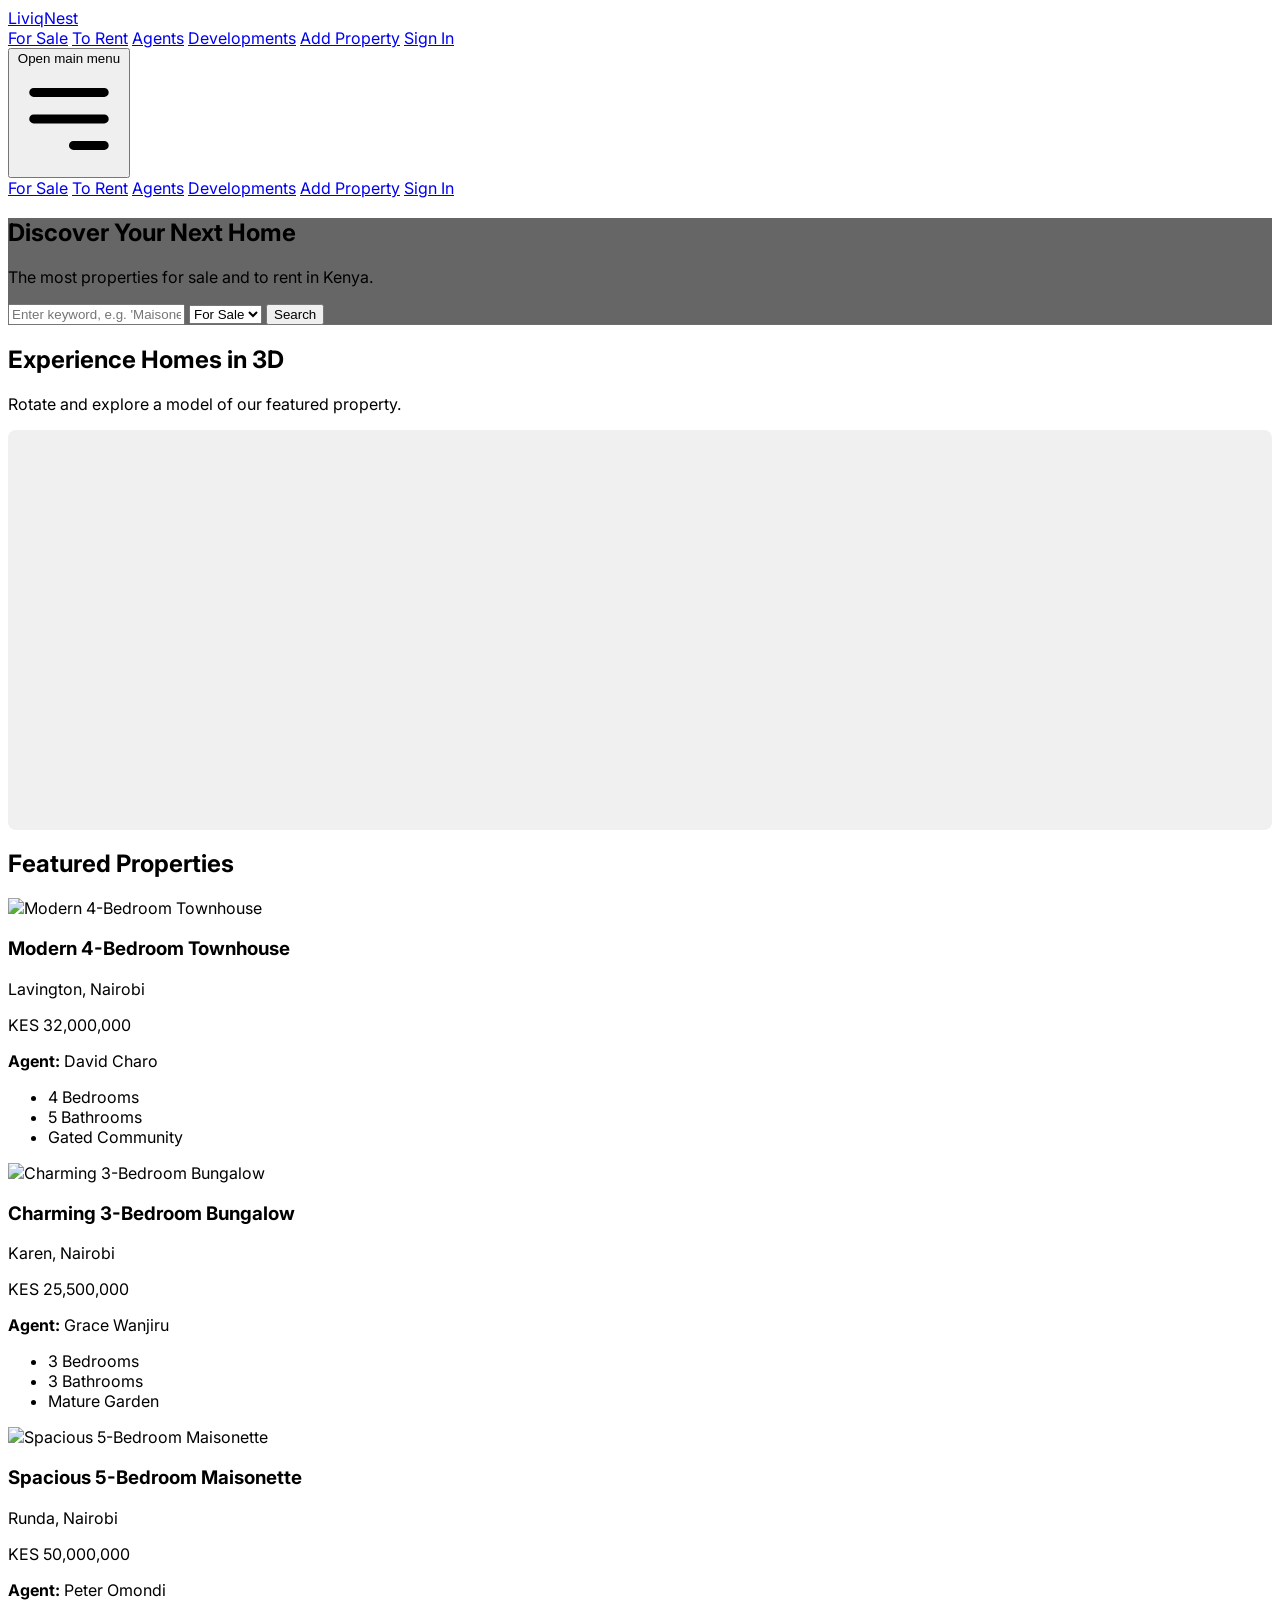
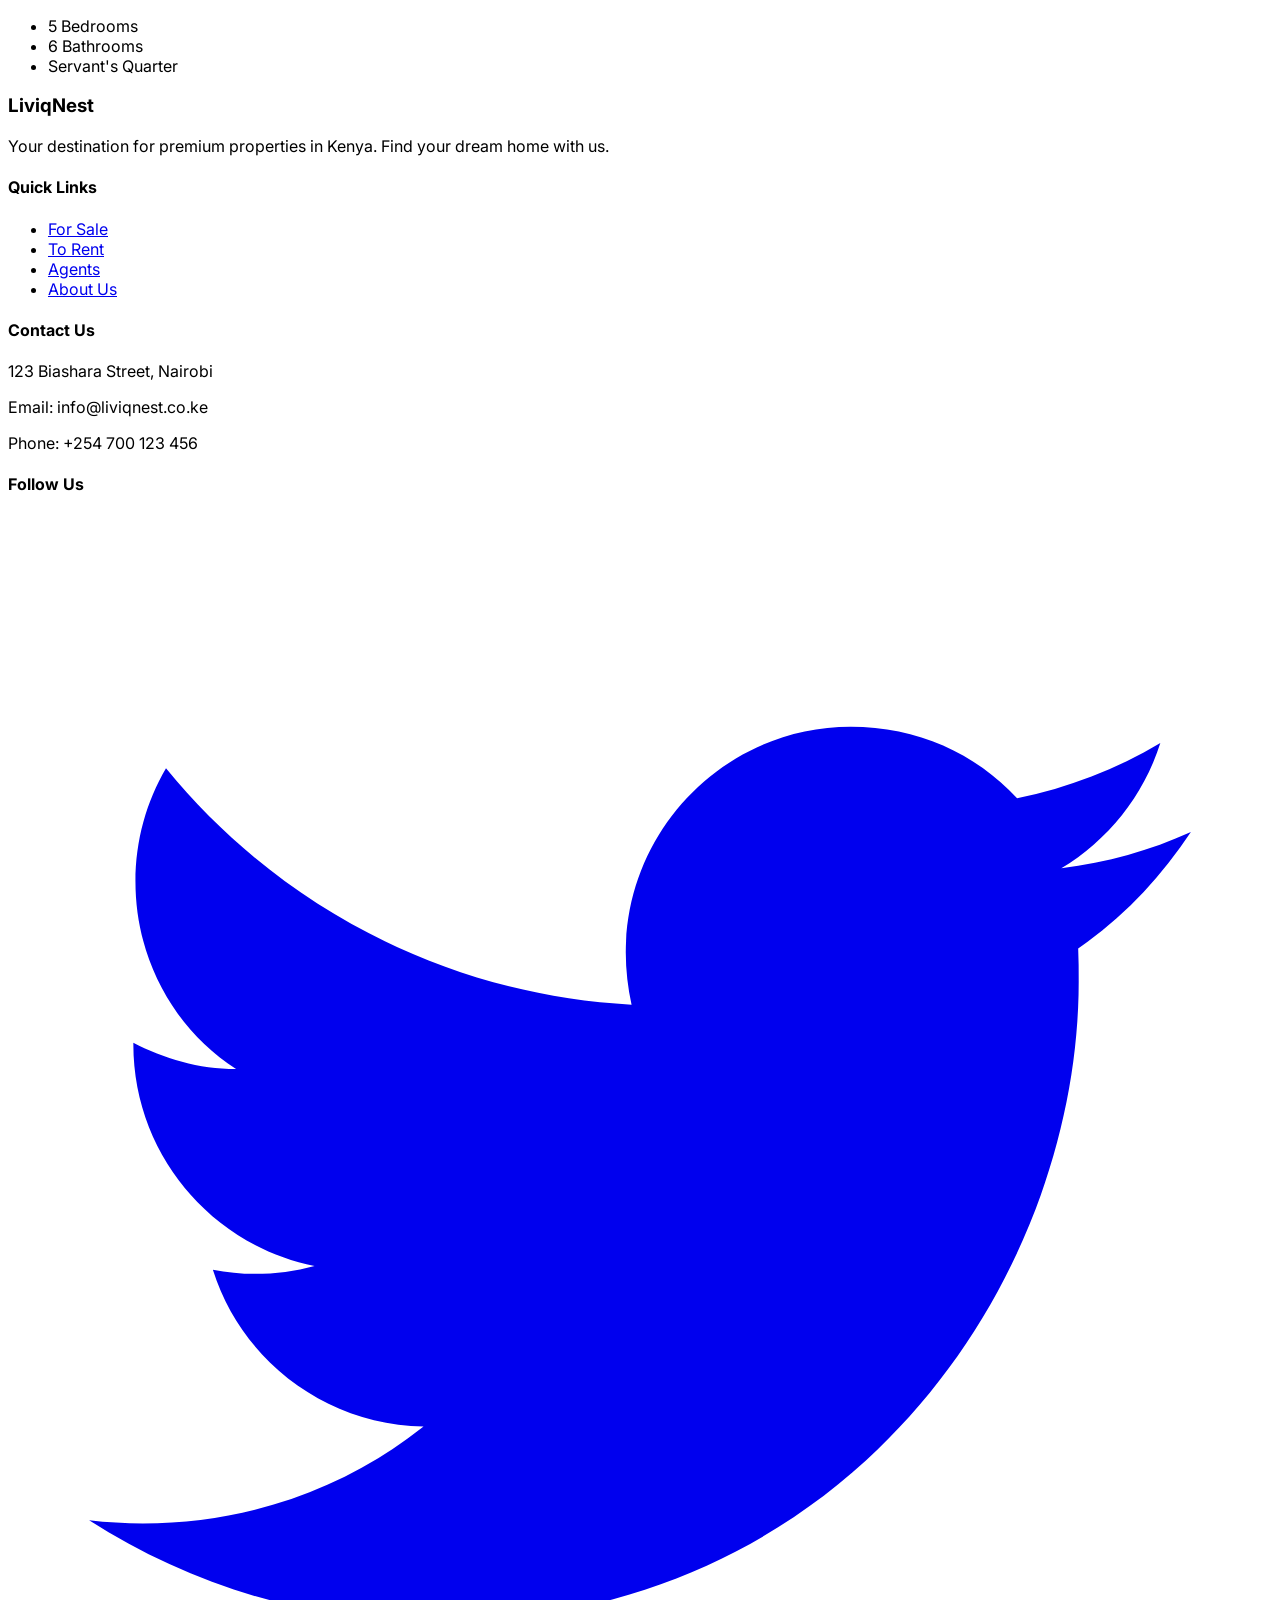
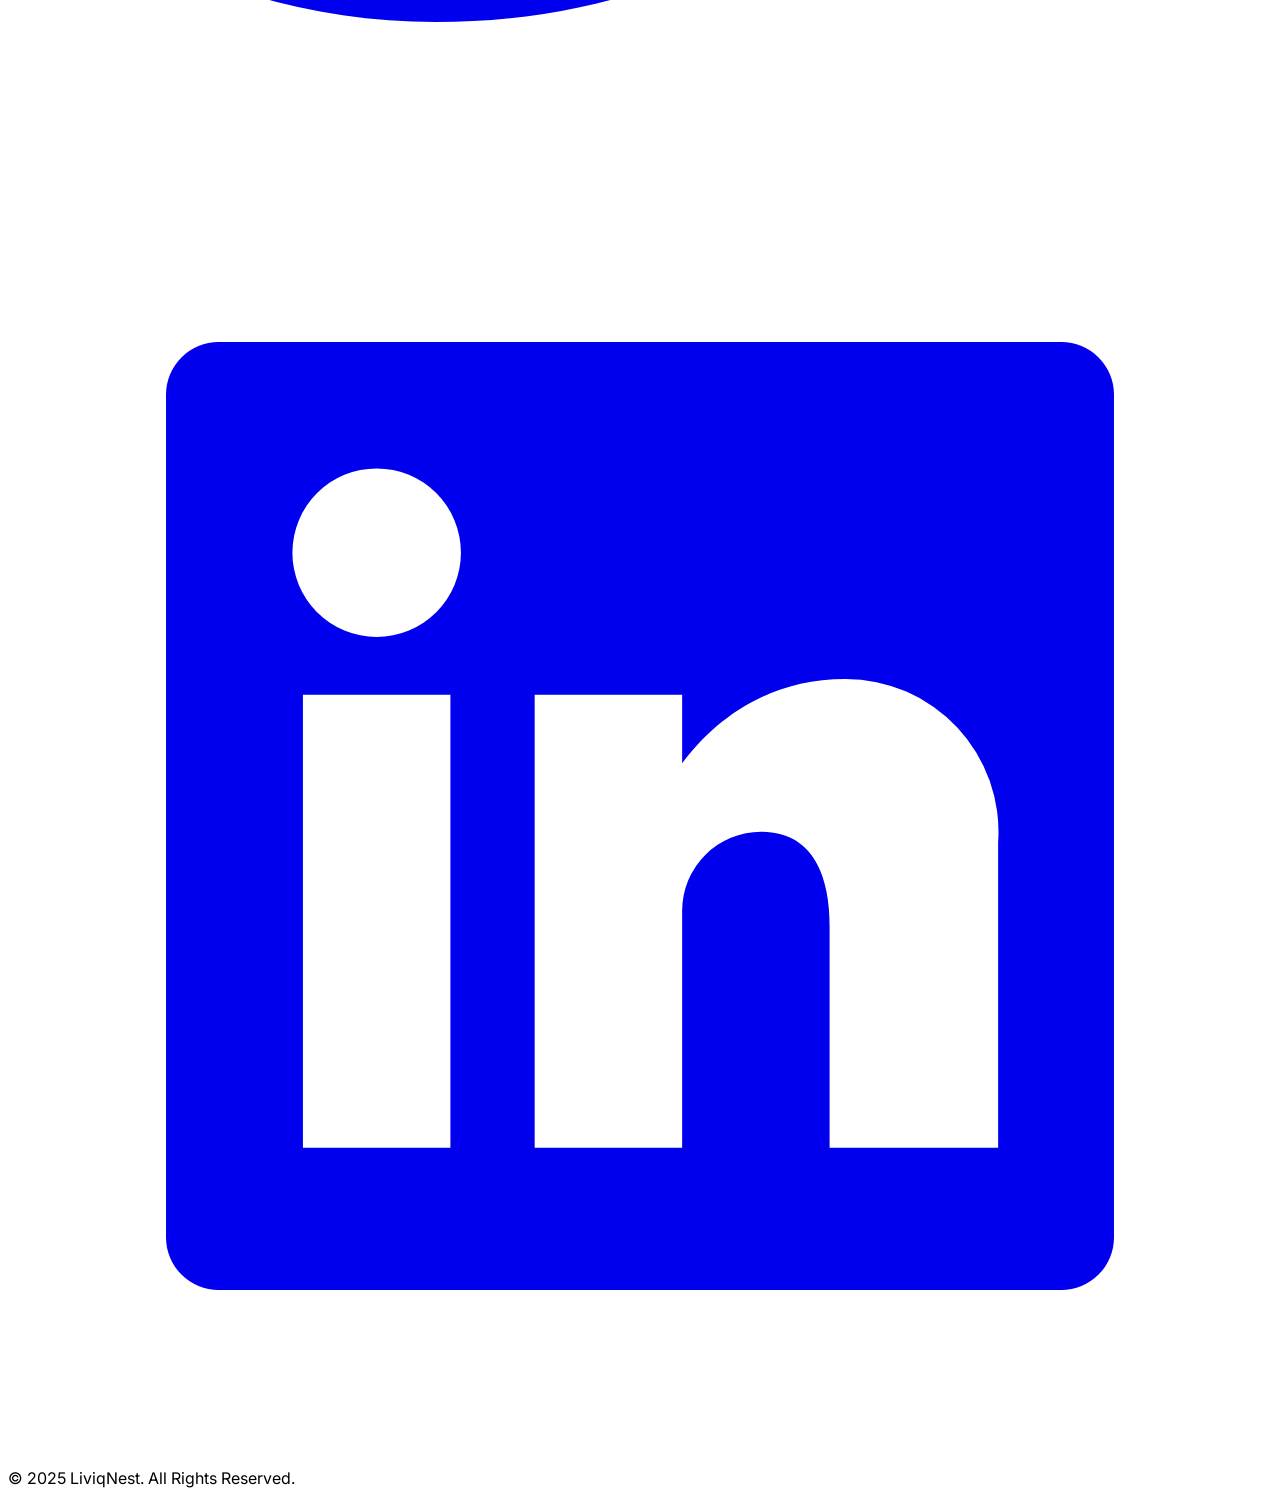
==== index.html @ fa63840b "Create index.html" ====
<!DOCTYPE html>
<html lang="en">
<head>
    <meta charset="UTF-8">
    <meta name="viewport" content="width=device-width, initial-scale=1.0">
    <title>LiviqNest - Find Your Dream Home</title>
    <script src="https://cdn.tailwindcss.com"></script>
    <link href="https://fonts.googleapis.com/css2?family=Inter:wght@400;500;600;700&display=swap" rel="stylesheet">
    <script src="https://cdnjs.cloudflare.com/ajax/libs/three.js/r128/three.min.js"></script>
    <style>
        body {
            font-family: 'Inter', sans-serif;
        }
        .hero {
            background-image: linear-gradient(rgba(0,0,0,0.6), rgba(0,0,0,0.6)), url('https://images.pexels.com/photos/106399/pexels-photo-106399.jpeg?auto=compress&cs=tinysrgb&w=1260&h=750&dpr=1');
            background-size: cover;
            background-position: center;
        }
        #house-viewer {
            width: 100%;
            height: 400px;
            background-color: #f0f0f0;
            border-radius: 0.5rem;
            cursor: grab;
        }
    </style>
</head>
<body class="bg-gray-50 text-gray-800">

    <!-- Header -->
    <header class="bg-white shadow-md sticky top-0 z-50">
        <nav class="container mx-auto px-4 sm:px-6 lg:px-8">
            <div class="flex items-center justify-between h-16">
                <div class="flex-shrink-0">
                    <a href="#" class="text-2xl font-bold text-teal-600">LiviqNest</a>
                </div>
                <div class="hidden md:block">
                    <div class="ml-10 flex items-baseline space-x-4">
                        <a href="#" class="text-gray-600 hover:bg-teal-600 hover:text-white px-3 py-2 rounded-md text-sm font-medium">For Sale</a>
                        <a href="#" class="text-gray-600 hover:bg-teal-600 hover:text-white px-3 py-2 rounded-md text-sm font-medium">To Rent</a>
                        <a href="#" class="text-gray-600 hover:bg-teal-600 hover:text-white px-3 py-2 rounded-md text-sm font-medium">Agents</a>
                        <a href="#" class="text-gray-600 hover:bg-teal-600 hover:text-white px-3 py-2 rounded-md text-sm font-medium">Developments</a>
                        <a href="#" class="bg-teal-500 text-white px-3 py-2 rounded-md text-sm font-medium hover:bg-teal-600">Add Property</a>
                         <a href="#" class="text-gray-600 hover:bg-teal-600 hover:text-white px-3 py-2 rounded-md text-sm font-medium">Sign In</a>
                    </div>
                </div>
                <div class="md:hidden">
                    <button type="button" class="bg-gray-200 inline-flex items-center justify-center p-2 rounded-md text-gray-500 hover:text-white hover:bg-teal-600 focus:outline-none focus:ring-2 focus:ring-offset-2 focus:ring-offset-gray-800 focus:ring-white" id="mobile-menu-button">
                        <span class="sr-only">Open main menu</span>
                        <svg class="h-6 w-6" xmlns="http://www.w3.org/2000/svg" fill="none" viewBox="0 0 24 24" stroke="currentColor" aria-hidden="true">
                            <path stroke-linecap="round" stroke-linejoin="round" stroke-width="2" d="M4 6h16M4 12h16m-7 6h7" />
                        </svg>
                    </button>
                </div>
            </div>
        </nav>
        <div class="md:hidden hidden" id="mobile-menu">
            <div class="px-2 pt-2 pb-3 space-y-1 sm:px-3">
                <a href="#" class="text-gray-600 hover:bg-teal-600 hover:text-white block px-3 py-2 rounded-md text-base font-medium">For Sale</a>
                <a href="#" class="text-gray-600 hover:bg-teal-600 hover:text-white block px-3 py-2 rounded-md text-base font-medium">To Rent</a>
                <a href="#" class="text-gray-600 hover:bg-teal-600 hover:text-white block px-3 py-2 rounded-md text-base font-medium">Agents</a>
                <a href="#" class="text-gray-600 hover:bg-teal-600 hover:text-white block px-3 py-2 rounded-md text-base font-medium">Developments</a>
                <a href="#" class="bg-teal-500 text-white block px-3 py-2 rounded-md text-base font-medium hover:bg-teal-600">Add Property</a>
                <a href="#" class="text-gray-600 hover:bg-teal-600 hover:text-white block px-3 py-2 rounded-md text-base font-medium">Sign In</a>
            </div>
        </div>
    </header>

    <!-- Hero Section -->
    <section class="hero text-white">
        <div class="container mx-auto px-4 sm:px-6 lg:px-8 py-24 text-center">
            <h1 class="text-4xl md:text-5xl font-extrabold mb-4">Discover Your Next Home</h1>
            <p class="text-lg md:text-xl mb-8">The most properties for sale and to rent in Kenya.</p>
            <div class="max-w-2xl mx-auto bg-white p-4 rounded-lg shadow-2xl">
                <form class="flex flex-col md:flex-row gap-2">
                    <input type="text" placeholder="Enter keyword, e.g. 'Maisonette'" class="flex-grow p-3 border border-gray-300 rounded-md focus:outline-none focus:ring-2 focus:ring-teal-500 text-gray-800">
                    <select class="p-3 border border-gray-300 rounded-md focus:outline-none focus:ring-2 focus:ring-teal-500 text-gray-600">
                        <option>For Sale</option>
                        <option>To Rent</option>
                    </select>
                    <button type="submit" class="bg-teal-500 hover:bg-teal-600 text-white font-bold py-3 px-6 rounded-md transition duration-300">Search</button>
                </form>
            </div>
        </div>
    </section>

    <!-- 3D House Viewer Section -->
    <section class="py-16 bg-white">
        <div class="container mx-auto px-4 sm:px-6 lg:px-8">
            <div class="text-center mb-12">
                <h2 class="text-3xl font-bold text-gray-900">Experience Homes in 3D</h2>
                <p class="text-lg text-gray-600 mt-2">Rotate and explore a model of our featured property.</p>
            </div>
            <div id="house-viewer"></div>
        </div>
    </section>

    <!-- Featured Properties Section -->
    <section class="py-16">
        <div class="container mx-auto px-4 sm:px-6 lg:px-8">
            <h2 class="text-3xl font-bold text-center mb-12">Featured Properties</h2>
            <div class="grid grid-cols-1 md:grid-cols-2 lg:grid-cols-3 gap-8">
                
                <!-- Property Card 1: Uploaded by Admin/Agent -->
                <div class="bg-white rounded-lg shadow-lg overflow-hidden transform hover:-translate-y-2 transition-transform duration-300">
                    <img src="https://images.pexels.com/photos/2087391/pexels-photo-2087391.jpeg?auto=compress&cs=tinysrgb&w=1260&h=750&dpr=1" alt="Modern 4-Bedroom Townhouse" class="w-full h-56 object-cover">
                    <div class="p-6">
                        <h3 class="text-xl font-bold mb-2">Modern 4-Bedroom Townhouse</h3>
                        <p class="text-gray-600 mb-4">Lavington, Nairobi</p>
                        <p class="text-2xl font-bold text-teal-600 mb-4">KES 32,000,000</p>
                        <div class="border-t border-gray-200 pt-4 text-sm text-gray-500">
                            <p><strong>Agent:</strong> David Charo</p>
                            <ul class="list-disc list-inside mt-2">
                                <li>4 Bedrooms</li>
                                <li>5 Bathrooms</li>
                                <li>Gated Community</li>
                            </ul>
                        </div>
                    </div>
                </div>

                <!-- Property Card 2: Uploaded by Admin/Agent -->
                <div class="bg-white rounded-lg shadow-lg overflow-hidden transform hover:-translate-y-2 transition-transform duration-300">
                    <img src="https://images.pexels.com/photos/164558/pexels-photo-164558.jpeg?auto=compress&cs=tinysrgb&w=1260&h=750&dpr=1" alt="Charming 3-Bedroom Bungalow" class="w-full h-56 object-cover">
                    <div class="p-6">
                        <h3 class="text-xl font-bold mb-2">Charming 3-Bedroom Bungalow</h3>
                        <p class="text-gray-600 mb-4">Karen, Nairobi</p>
                        <p class="text-2xl font-bold text-teal-600 mb-4">KES 25,500,000</p>
                         <div class="border-t border-gray-200 pt-4 text-sm text-gray-500">
                            <p><strong>Agent:</strong> Grace Wanjiru</p>
                             <ul class="list-disc list-inside mt-2">
                                <li>3 Bedrooms</li>
                                <li>3 Bathrooms</li>
                                <li>Mature Garden</li>
                            </ul>
                        </div>
                    </div>
                </div>
                
                <!-- Property Card 3: Uploaded by Admin/Agent -->
                <div class="bg-white rounded-lg shadow-lg overflow-hidden transform hover:-translate-y-2 transition-transform duration-300">
                    <img src="https://images.pexels.com/photos/259588/pexels-photo-259588.jpeg?auto=compress&cs=tinysrgb&w=1260&h=750&dpr=1" alt="Spacious 5-Bedroom Maisonette" class="w-full h-56 object-cover">
                    <div class="p-6">
                        <h3 class="text-xl font-bold mb-2">Spacious 5-Bedroom Maisonette</h3>
                        <p class="text-gray-600 mb-4">Runda, Nairobi</p>
                        <p class="text-2xl font-bold text-teal-600 mb-4">KES 50,000,000</p>
                         <div class="border-t border-gray-200 pt-4 text-sm text-gray-500">
                            <p><strong>Agent:</strong> Peter Omondi</p>
                             <ul class="list-disc list-inside mt-2">
                                <li>5 Bedrooms</li>
                                <li>6 Bathrooms</li>
                                <li>Servant's Quarter</li>
                            </ul>
                        </div>
                    </div>
                </div>

            </div>
        </div>
    </section>

    <!-- Footer -->
    <footer class="bg-gray-800 text-white mt-16">
        <div class="container mx-auto px-4 sm:px-6 lg:px-8 py-12">
            <div class="grid grid-cols-1 md:grid-cols-4 gap-8">
                <div>
                    <h3 class="text-xl font-bold mb-4">LiviqNest</h3>
                    <p class="text-gray-400">Your destination for premium properties in Kenya. Find your dream home with us.</p>
                </div>
                <div>
                    <h4 class="font-semibold text-lg mb-4">Quick Links</h4>
                    <ul>
                        <li class="mb-2"><a href="#" class="hover:text-teal-400">For Sale</a></li>
                        <li class="mb-2"><a href="#" class="hover:text-teal-400">To Rent</a></li>
                        <li class="mb-2"><a href="#" class="hover:text-teal-400">Agents</a></li>
                        <li class="mb-2"><a href="#" class="hover:text-teal-400">About Us</a></li>
                    </ul>
                </div>
                <div>
                    <h4 class="font-semibold text-lg mb-4">Contact Us</h4>
                    <p class="text-gray-400">123 Biashara Street, Nairobi</p>
                    <p class="text-gray-400">Email: info@liviqnest.co.ke</p>
                    <p class="text-gray-400">Phone: +254 700 123 456</p>
                </div>
                 <div>
                    <h4 class="font-semibold text-lg mb-4">Follow Us</h4>
                    <div class="flex space-x-4">
                        <a href="#" class="text-gray-400 hover:text-white"><svg class="h-6 w-6" fill="currentColor" viewBox="0 0 24 24"><path d="M22.46,6C21.69,6.35 20.86,6.58 20,6.69C20.88,6.16 21.56,5.32 21.88,4.31C21.05,4.81 20.13,5.16 19.16,5.36C18.37,4.5 17.26,4 16,4C13.65,4 11.73,5.92 11.73,8.29C11.73,8.63 11.77,8.96 11.84,9.28C8.28,9.09 5.11,7.38 3,4.79C2.63,5.42 2.42,6.16 2.42,6.94C2.42,8.43 3.17,9.75 4.33,10.5C3.62,10.5 2.96,10.3 2.38,10C2.38,10 2.38,10 2.38,10.03C2.38,12.11 3.86,13.85 5.82,14.24C5.46,14.34 5.08,14.39 4.69,14.39C4.42,14.39 4.15,14.36 3.89,14.31C4.43,16.03 6.02,17.25 7.89,17.29C6.43,18.45 4.58,19.13 2.56,19.13C2.22,19.13 1.88,19.11 1.54,19.07C3.44,20.29 5.7,21 8.12,21C16,21 20.33,14.46 20.33,8.84C20.33,8.63 20.33,8.42 20.32,8.21C21.17,7.63 21.88,6.87 22.46,6Z"></path></svg></a>
                        <a href="#" class="text-gray-400 hover:text-white"><svg class="h-6 w-6" fill="currentColor" viewBox="0 0 24 24"><path d="M20,3H4A1,1,0,0,0,3,4V20A1,1,0,0,0,4,21H20A1,1,0,0,0,21,20V4A1,1,0,0,0,20,3ZM8.4,18.3H5.6V9.7H8.4ZM7,8.6A1.6,1.6,0,1,1,8.6,7,1.6,1.6,0,0,1,7,8.6ZM18.4,18.3H15.6V14.1C15.6,13,15.2,12.3,14.3,12.3A1.5,1.5,0,0,0,12.8,13.8C12.8,14,12.8,14.3,12.8,14.6V18.3H10V9.7H12.8V11C13.4,10.2,14.4,9.4,15.9,9.4A2.9,2.9,0,0,1,18.8,12.5V18.3Z"></path></svg></a>
                    </div>
                </div>
            </div>
            <div class="border-t border-gray-700 mt-8 pt-6 text-center text-gray-500">
                <p>&copy; 2025 LiviqNest. All Rights Reserved.</p>
            </div>
        </div>
    </footer>


    <script>
        // --- Mobile Menu Toggle ---
        const mobileMenuButton = document.getElementById('mobile-menu-button');
        const mobileMenu = document.getElementById('mobile-menu');

        mobileMenuButton.addEventListener('click', () => {
            mobileMenu.classList.toggle('hidden');
        });

        // --- 3D House Viewer (Three.js) ---
        window.onload = function() {
            const container = document.getElementById('house-viewer');
            if (!container) return;

            // Scene setup
            const scene = new THREE.Scene();
            scene.background = new THREE.Color(0xf0f0f0);
            
            // Camera setup
            const camera = new THREE.PerspectiveCamera(75, container.clientWidth / container.clientHeight, 0.1, 1000);
            camera.position.z = 5;

            // Renderer setup
            const renderer = new THREE.WebGLRenderer({ antialias: true });
            renderer.setSize(container.clientWidth, container.clientHeight);
            container.appendChild(renderer.domElement);
            
            // Lighting
            const ambientLight = new THREE.AmbientLight(0xffffff, 0.6);
            scene.add(ambientLight);
            const directionalLight = new THREE.DirectionalLight(0xffffff, 0.8);
            directionalLight.position.set(5, 10, 7.5);
            scene.add(directionalLight);

            // House Model (simple representation)
            const house = new THREE.Group();

            // Main building
            const mainGeom = new THREE.BoxGeometry(2.5, 2, 3);
            const mainMat = new THREE.MeshStandardMaterial({ color: 0xffffff });
            const mainBuilding = new THREE.Mesh(mainGeom, mainMat);
            house.add(mainBuilding);

            // Roof
            const roofGeom = new THREE.ConeGeometry(2.2, 1, 4);
            const roofMat = new THREE.MeshStandardMaterial({ color: 0x8B4513 });
            const roof = new THREE.Mesh(roofGeom, roofMat);
            roof.position.y = 1.5;
            roof.rotation.y = Math.PI / 4;
            house.add(roof);

            // Door
            const doorGeom = new THREE.BoxGeometry(0.5, 1, 0.1);
            const doorMat = new THREE.MeshStandardMaterial({ color: 0x654321 });
            const door = new THREE.Mesh(doorGeom, doorMat);
            door.position.set(0, -0.5, 1.5);
            house.add(door);

            scene.add(house);

            // --- Interactivity ---
            let isDragging = false;
            let previousMousePosition = { x: 0, y: 0 };

            container.addEventListener('mousedown', (e) => {
                isDragging = true;
                container.style.cursor = 'grabbing';
            });
            window.addEventListener('mouseup', () => {
                isDragging = false;
                container.style.cursor = 'grab';
            });
            container.addEventListener('mousemove', (e) => {
                if (!isDragging) return;
                const deltaMove = {
                    x: e.offsetX - previousMousePosition.x,
                    y: e.offsetY - previousMousePosition.y
                };
                
                house.rotation.y += deltaMove.x * 0.01;
                house.rotation.x += deltaMove.y * 0.01;
                
                previousMousePosition = { x: e.offsetX, y: e.offsetY };
            });

            // Handle touch events for mobile
            container.addEventListener('touchstart', (e) => {
                isDragging = true;
                previousMousePosition = { x: e.touches[0].clientX, y: e.touches[0].clientY };
            }, { passive: true });
            container.addEventListener('touchend', () => {
                isDragging = false;
            });
            container.addEventListener('touchmove', (e) => {
                if (!isDragging) return;
                 const deltaMove = {
                    x: e.touches[0].clientX - previousMousePosition.x,
                    y: e.touches[0].clientY - previousMousePosition.y
                };
                house.rotation.y += deltaMove.x * 0.01;
                house.rotation.x += deltaMove.y * 0.01;
                previousMousePosition = { x: e.touches[0].clientX, y: e.touches[0].clientY };
            }, { passive: true });


            // Animation loop
            function animate() {
                requestAnimationFrame(animate);
                renderer.render(scene, camera);
            }
            animate();
            
            // Handle window resize
            window.addEventListener('resize', () => {
                camera.aspect = container.clientWidth / container.clientHeight;
                camera.updateProjectionMatrix();
                renderer.setSize(container.clientWidth, container.clientHeight);
            });
        }
    </script>

</body>
</html>
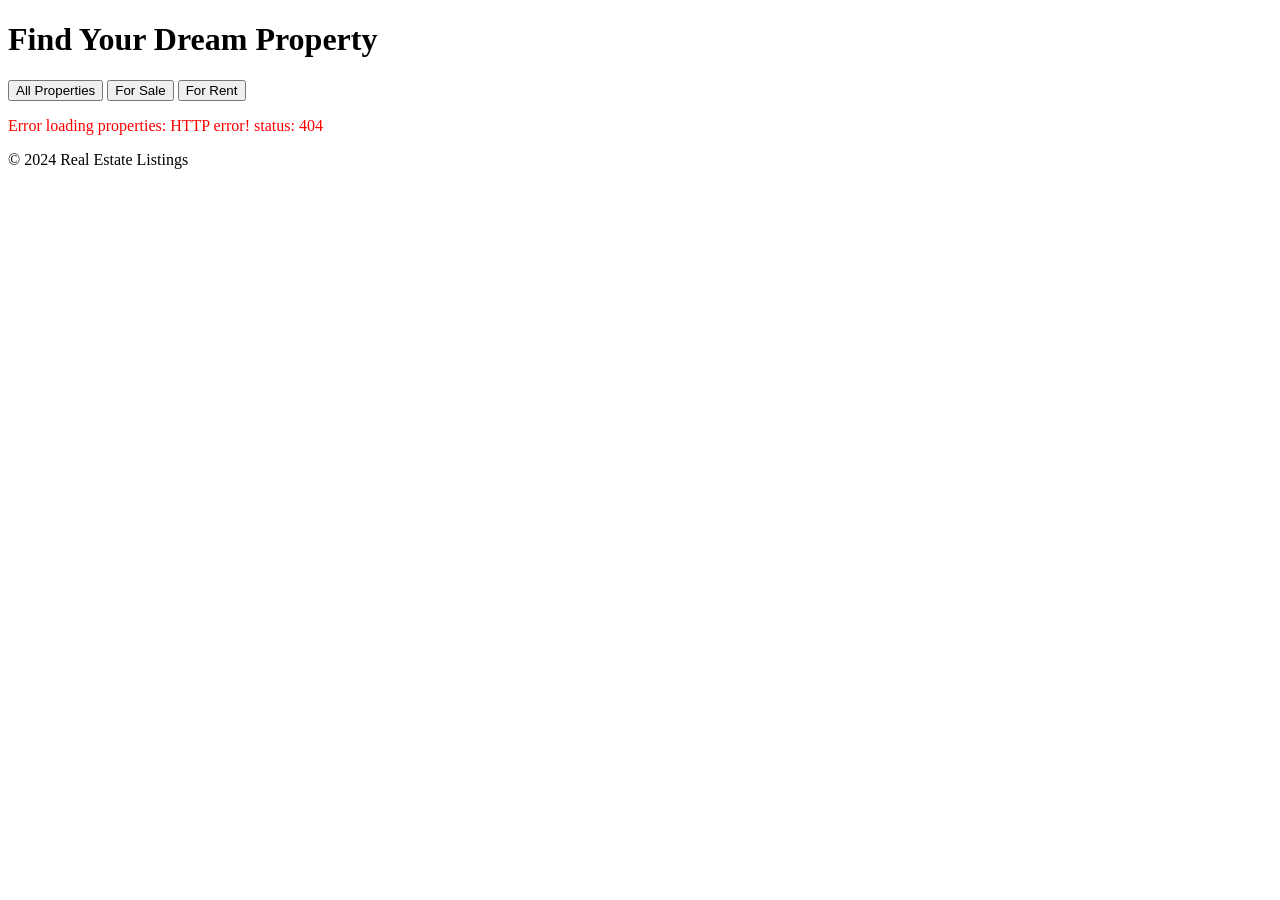
==== commit 65012258: "feat: Implement property management API and Admin UI with SQLite - Added Flask API endpoints for CRU" ====
--- a/index.html
+++ b/index.html
@@ -3,320 +3,94 @@
 <head>
     <meta charset="UTF-8">
     <meta name="viewport" content="width=device-width, initial-scale=1.0">
-    <title>LiviqNest - Find Your Dream Home</title>
-    <script src="https://cdn.tailwindcss.com"></script>
-    <link href="https://fonts.googleapis.com/css2?family=Inter:wght@400;500;600;700&display=swap" rel="stylesheet">
-    <script src="https://cdnjs.cloudflare.com/ajax/libs/three.js/r128/three.min.js"></script>
-    <style>
-        body {
-            font-family: 'Inter', sans-serif;
-        }
-        .hero {
-            background-image: linear-gradient(rgba(0,0,0,0.6), rgba(0,0,0,0.6)), url('https://images.pexels.com/photos/106399/pexels-photo-106399.jpeg?auto=compress&cs=tinysrgb&w=1260&h=750&dpr=1');
-            background-size: cover;
-            background-position: center;
-        }
-        #house-viewer {
-            width: 100%;
-            height: 400px;
-            background-color: #f0f0f0;
-            border-radius: 0.5rem;
-            cursor: grab;
-        }
-    </style>
+    <title>Real Estate Properties</title>
+    <link rel="stylesheet" href="{{ url_for('static', filename='style.css') }}">
+    <!-- Inline styles removed, will be loaded from style.css -->
 </head>
-<body class="bg-gray-50 text-gray-800">
-
-    <!-- Header -->
-    <header class="bg-white shadow-md sticky top-0 z-50">
-        <nav class="container mx-auto px-4 sm:px-6 lg:px-8">
-            <div class="flex items-center justify-between h-16">
-                <div class="flex-shrink-0">
-                    <a href="#" class="text-2xl font-bold text-teal-600">LiviqNest</a>
-                </div>
-                <div class="hidden md:block">
-                    <div class="ml-10 flex items-baseline space-x-4">
-                        <a href="#" class="text-gray-600 hover:bg-teal-600 hover:text-white px-3 py-2 rounded-md text-sm font-medium">For Sale</a>
-                        <a href="#" class="text-gray-600 hover:bg-teal-600 hover:text-white px-3 py-2 rounded-md text-sm font-medium">To Rent</a>
-                        <a href="#" class="text-gray-600 hover:bg-teal-600 hover:text-white px-3 py-2 rounded-md text-sm font-medium">Agents</a>
-                        <a href="#" class="text-gray-600 hover:bg-teal-600 hover:text-white px-3 py-2 rounded-md text-sm font-medium">Developments</a>
-                        <a href="#" class="bg-teal-500 text-white px-3 py-2 rounded-md text-sm font-medium hover:bg-teal-600">Add Property</a>
-                         <a href="#" class="text-gray-600 hover:bg-teal-600 hover:text-white px-3 py-2 rounded-md text-sm font-medium">Sign In</a>
-                    </div>
-                </div>
-                <div class="md:hidden">
-                    <button type="button" class="bg-gray-200 inline-flex items-center justify-center p-2 rounded-md text-gray-500 hover:text-white hover:bg-teal-600 focus:outline-none focus:ring-2 focus:ring-offset-2 focus:ring-offset-gray-800 focus:ring-white" id="mobile-menu-button">
-                        <span class="sr-only">Open main menu</span>
-                        <svg class="h-6 w-6" xmlns="http://www.w3.org/2000/svg" fill="none" viewBox="0 0 24 24" stroke="currentColor" aria-hidden="true">
-                            <path stroke-linecap="round" stroke-linejoin="round" stroke-width="2" d="M4 6h16M4 12h16m-7 6h7" />
-                        </svg>
-                    </button>
-                </div>
-            </div>
-        </nav>
-        <div class="md:hidden hidden" id="mobile-menu">
-            <div class="px-2 pt-2 pb-3 space-y-1 sm:px-3">
-                <a href="#" class="text-gray-600 hover:bg-teal-600 hover:text-white block px-3 py-2 rounded-md text-base font-medium">For Sale</a>
-                <a href="#" class="text-gray-600 hover:bg-teal-600 hover:text-white block px-3 py-2 rounded-md text-base font-medium">To Rent</a>
-                <a href="#" class="text-gray-600 hover:bg-teal-600 hover:text-white block px-3 py-2 rounded-md text-base font-medium">Agents</a>
-                <a href="#" class="text-gray-600 hover:bg-teal-600 hover:text-white block px-3 py-2 rounded-md text-base font-medium">Developments</a>
-                <a href="#" class="bg-teal-500 text-white block px-3 py-2 rounded-md text-base font-medium hover:bg-teal-600">Add Property</a>
-                <a href="#" class="text-gray-600 hover:bg-teal-600 hover:text-white block px-3 py-2 rounded-md text-base font-medium">Sign In</a>
-            </div>
-        </div>
+<body>
+    <header>
+        <h1>Find Your Dream Property</h1>
     </header>
 
-    <!-- Hero Section -->
-    <section class="hero text-white">
-        <div class="container mx-auto px-4 sm:px-6 lg:px-8 py-24 text-center">
-            <h1 class="text-4xl md:text-5xl font-extrabold mb-4">Discover Your Next Home</h1>
-            <p class="text-lg md:text-xl mb-8">The most properties for sale and to rent in Kenya.</p>
-            <div class="max-w-2xl mx-auto bg-white p-4 rounded-lg shadow-2xl">
-                <form class="flex flex-col md:flex-row gap-2">
-                    <input type="text" placeholder="Enter keyword, e.g. 'Maisonette'" class="flex-grow p-3 border border-gray-300 rounded-md focus:outline-none focus:ring-2 focus:ring-teal-500 text-gray-800">
-                    <select class="p-3 border border-gray-300 rounded-md focus:outline-none focus:ring-2 focus:ring-teal-500 text-gray-600">
-                        <option>For Sale</option>
-                        <option>To Rent</option>
-                    </select>
-                    <button type="submit" class="bg-teal-500 hover:bg-teal-600 text-white font-bold py-3 px-6 rounded-md transition duration-300">Search</button>
-                </form>
-            </div>
+    <nav>
+        <button onclick="fetchProperties('all')">All Properties</button>
+        <button onclick="fetchProperties('sale')">For Sale</button>
+        <button onclick="fetchProperties('rent')">For Rent</button>
+    </nav>
+
+    <div class="container">
+        <div id="property-listings" class="property-listings">
+            <!-- Properties will be loaded here by JavaScript -->
+            <div class="loader">Loading properties...</div>
         </div>
-    </section>
+    </div>
 
-    <!-- 3D House Viewer Section -->
-    <section class="py-16 bg-white">
-        <div class="container mx-auto px-4 sm:px-6 lg:px-8">
-            <div class="text-center mb-12">
-                <h2 class="text-3xl font-bold text-gray-900">Experience Homes in 3D</h2>
-                <p class="text-lg text-gray-600 mt-2">Rotate and explore a model of our featured property.</p>
-            </div>
-            <div id="house-viewer"></div>
-        </div>
-    </section>
-
-    <!-- Featured Properties Section -->
-    <section class="py-16">
-        <div class="container mx-auto px-4 sm:px-6 lg:px-8">
-            <h2 class="text-3xl font-bold text-center mb-12">Featured Properties</h2>
-            <div class="grid grid-cols-1 md:grid-cols-2 lg:grid-cols-3 gap-8">
-                
-                <!-- Property Card 1: Uploaded by Admin/Agent -->
-                <div class="bg-white rounded-lg shadow-lg overflow-hidden transform hover:-translate-y-2 transition-transform duration-300">
-                    <img src="https://images.pexels.com/photos/2087391/pexels-photo-2087391.jpeg?auto=compress&cs=tinysrgb&w=1260&h=750&dpr=1" alt="Modern 4-Bedroom Townhouse" class="w-full h-56 object-cover">
-                    <div class="p-6">
-                        <h3 class="text-xl font-bold mb-2">Modern 4-Bedroom Townhouse</h3>
-                        <p class="text-gray-600 mb-4">Lavington, Nairobi</p>
-                        <p class="text-2xl font-bold text-teal-600 mb-4">KES 32,000,000</p>
-                        <div class="border-t border-gray-200 pt-4 text-sm text-gray-500">
-                            <p><strong>Agent:</strong> David Charo</p>
-                            <ul class="list-disc list-inside mt-2">
-                                <li>4 Bedrooms</li>
-                                <li>5 Bathrooms</li>
-                                <li>Gated Community</li>
-                            </ul>
-                        </div>
-                    </div>
-                </div>
-
-                <!-- Property Card 2: Uploaded by Admin/Agent -->
-                <div class="bg-white rounded-lg shadow-lg overflow-hidden transform hover:-translate-y-2 transition-transform duration-300">
-                    <img src="https://images.pexels.com/photos/164558/pexels-photo-164558.jpeg?auto=compress&cs=tinysrgb&w=1260&h=750&dpr=1" alt="Charming 3-Bedroom Bungalow" class="w-full h-56 object-cover">
-                    <div class="p-6">
-                        <h3 class="text-xl font-bold mb-2">Charming 3-Bedroom Bungalow</h3>
-                        <p class="text-gray-600 mb-4">Karen, Nairobi</p>
-                        <p class="text-2xl font-bold text-teal-600 mb-4">KES 25,500,000</p>
-                         <div class="border-t border-gray-200 pt-4 text-sm text-gray-500">
-                            <p><strong>Agent:</strong> Grace Wanjiru</p>
-                             <ul class="list-disc list-inside mt-2">
-                                <li>3 Bedrooms</li>
-                                <li>3 Bathrooms</li>
-                                <li>Mature Garden</li>
-                            </ul>
-                        </div>
-                    </div>
-                </div>
-                
-                <!-- Property Card 3: Uploaded by Admin/Agent -->
-                <div class="bg-white rounded-lg shadow-lg overflow-hidden transform hover:-translate-y-2 transition-transform duration-300">
-                    <img src="https://images.pexels.com/photos/259588/pexels-photo-259588.jpeg?auto=compress&cs=tinysrgb&w=1260&h=750&dpr=1" alt="Spacious 5-Bedroom Maisonette" class="w-full h-56 object-cover">
-                    <div class="p-6">
-                        <h3 class="text-xl font-bold mb-2">Spacious 5-Bedroom Maisonette</h3>
-                        <p class="text-gray-600 mb-4">Runda, Nairobi</p>
-                        <p class="text-2xl font-bold text-teal-600 mb-4">KES 50,000,000</p>
-                         <div class="border-t border-gray-200 pt-4 text-sm text-gray-500">
-                            <p><strong>Agent:</strong> Peter Omondi</p>
-                             <ul class="list-disc list-inside mt-2">
-                                <li>5 Bedrooms</li>
-                                <li>6 Bathrooms</li>
-                                <li>Servant's Quarter</li>
-                            </ul>
-                        </div>
-                    </div>
-                </div>
-
-            </div>
-        </div>
-    </section>
-
-    <!-- Footer -->
-    <footer class="bg-gray-800 text-white mt-16">
-        <div class="container mx-auto px-4 sm:px-6 lg:px-8 py-12">
-            <div class="grid grid-cols-1 md:grid-cols-4 gap-8">
-                <div>
-                    <h3 class="text-xl font-bold mb-4">LiviqNest</h3>
-                    <p class="text-gray-400">Your destination for premium properties in Kenya. Find your dream home with us.</p>
-                </div>
-                <div>
-                    <h4 class="font-semibold text-lg mb-4">Quick Links</h4>
-                    <ul>
-                        <li class="mb-2"><a href="#" class="hover:text-teal-400">For Sale</a></li>
-                        <li class="mb-2"><a href="#" class="hover:text-teal-400">To Rent</a></li>
-                        <li class="mb-2"><a href="#" class="hover:text-teal-400">Agents</a></li>
-                        <li class="mb-2"><a href="#" class="hover:text-teal-400">About Us</a></li>
-                    </ul>
-                </div>
-                <div>
-                    <h4 class="font-semibold text-lg mb-4">Contact Us</h4>
-                    <p class="text-gray-400">123 Biashara Street, Nairobi</p>
-                    <p class="text-gray-400">Email: info@liviqnest.co.ke</p>
-                    <p class="text-gray-400">Phone: +254 700 123 456</p>
-                </div>
-                 <div>
-                    <h4 class="font-semibold text-lg mb-4">Follow Us</h4>
-                    <div class="flex space-x-4">
-                        <a href="#" class="text-gray-400 hover:text-white"><svg class="h-6 w-6" fill="currentColor" viewBox="0 0 24 24"><path d="M22.46,6C21.69,6.35 20.86,6.58 20,6.69C20.88,6.16 21.56,5.32 21.88,4.31C21.05,4.81 20.13,5.16 19.16,5.36C18.37,4.5 17.26,4 16,4C13.65,4 11.73,5.92 11.73,8.29C11.73,8.63 11.77,8.96 11.84,9.28C8.28,9.09 5.11,7.38 3,4.79C2.63,5.42 2.42,6.16 2.42,6.94C2.42,8.43 3.17,9.75 4.33,10.5C3.62,10.5 2.96,10.3 2.38,10C2.38,10 2.38,10 2.38,10.03C2.38,12.11 3.86,13.85 5.82,14.24C5.46,14.34 5.08,14.39 4.69,14.39C4.42,14.39 4.15,14.36 3.89,14.31C4.43,16.03 6.02,17.25 7.89,17.29C6.43,18.45 4.58,19.13 2.56,19.13C2.22,19.13 1.88,19.11 1.54,19.07C3.44,20.29 5.7,21 8.12,21C16,21 20.33,14.46 20.33,8.84C20.33,8.63 20.33,8.42 20.32,8.21C21.17,7.63 21.88,6.87 22.46,6Z"></path></svg></a>
-                        <a href="#" class="text-gray-400 hover:text-white"><svg class="h-6 w-6" fill="currentColor" viewBox="0 0 24 24"><path d="M20,3H4A1,1,0,0,0,3,4V20A1,1,0,0,0,4,21H20A1,1,0,0,0,21,20V4A1,1,0,0,0,20,3ZM8.4,18.3H5.6V9.7H8.4ZM7,8.6A1.6,1.6,0,1,1,8.6,7,1.6,1.6,0,0,1,7,8.6ZM18.4,18.3H15.6V14.1C15.6,13,15.2,12.3,14.3,12.3A1.5,1.5,0,0,0,12.8,13.8C12.8,14,12.8,14.3,12.8,14.6V18.3H10V9.7H12.8V11C13.4,10.2,14.4,9.4,15.9,9.4A2.9,2.9,0,0,1,18.8,12.5V18.3Z"></path></svg></a>
-                    </div>
-                </div>
-            </div>
-            <div class="border-t border-gray-700 mt-8 pt-6 text-center text-gray-500">
-                <p>&copy; 2025 LiviqNest. All Rights Reserved.</p>
-            </div>
-        </div>
+    <footer>
+        <p>&copy; 2024 Real Estate Listings</p>
     </footer>
 
+    <script>
+        const listingsContainer = document.getElementById('property-listings');
+        let allProperties = []; // To store all fetched properties for client-side filtering
 
-    <script>
-        // --- Mobile Menu Toggle ---
-        const mobileMenuButton = document.getElementById('mobile-menu-button');
-        const mobileMenu = document.getElementById('mobile-menu');
+        async function fetchProperties(filter = 'all') {
+            listingsContainer.innerHTML = '<div class="loader">Loading properties...</div>'; // Show loader
+            try {
+                const response = await fetch('/api/properties');
+                if (!response.ok) {
+                    throw new Error(`HTTP error! status: ${response.status}`);
+                }
+                allProperties = await response.json();
+                renderProperties(filter);
+            } catch (error) {
+                listingsContainer.innerHTML = `<p style="color: red;">Error loading properties: ${error.message}</p>`;
+                console.error('Failed to fetch properties:', error);
+            }
+        }
 
-        mobileMenuButton.addEventListener('click', () => {
-            mobileMenu.classList.toggle('hidden');
-        });
+        function renderProperties(filter = 'all') {
+            listingsContainer.innerHTML = ''; // Clear previous listings or loader
 
-        // --- 3D House Viewer (Three.js) ---
-        window.onload = function() {
-            const container = document.getElementById('house-viewer');
-            if (!container) return;
+            const filteredProperties = filter === 'all'
+                ? allProperties
+                : allProperties.filter(prop => prop.status.toLowerCase() === filter);
 
-            // Scene setup
-            const scene = new THREE.Scene();
-            scene.background = new THREE.Color(0xf0f0f0);
-            
-            // Camera setup
-            const camera = new THREE.PerspectiveCamera(75, container.clientWidth / container.clientHeight, 0.1, 1000);
-            camera.position.z = 5;
+            if (filteredProperties.length === 0) {
+                listingsContainer.innerHTML = '<p>No properties found matching your criteria.</p>';
+                return;
+            }
 
-            // Renderer setup
-            const renderer = new THREE.WebGLRenderer({ antialias: true });
-            renderer.setSize(container.clientWidth, container.clientHeight);
-            container.appendChild(renderer.domElement);
-            
-            // Lighting
-            const ambientLight = new THREE.AmbientLight(0xffffff, 0.6);
-            scene.add(ambientLight);
-            const directionalLight = new THREE.DirectionalLight(0xffffff, 0.8);
-            directionalLight.position.set(5, 10, 7.5);
-            scene.add(directionalLight);
+            filteredProperties.forEach(property => {
+                const card = document.createElement('div');
+                card.className = 'property-card';
 
-            // House Model (simple representation)
-            const house = new THREE.Group();
-
-            // Main building
-            const mainGeom = new THREE.BoxGeometry(2.5, 2, 3);
-            const mainMat = new THREE.MeshStandardMaterial({ color: 0xffffff });
-            const mainBuilding = new THREE.Mesh(mainGeom, mainMat);
-            house.add(mainBuilding);
-
-            // Roof
-            const roofGeom = new THREE.ConeGeometry(2.2, 1, 4);
-            const roofMat = new THREE.MeshStandardMaterial({ color: 0x8B4513 });
-            const roof = new THREE.Mesh(roofGeom, roofMat);
-            roof.position.y = 1.5;
-            roof.rotation.y = Math.PI / 4;
-            house.add(roof);
-
-            // Door
-            const doorGeom = new THREE.BoxGeometry(0.5, 1, 0.1);
-            const doorMat = new THREE.MeshStandardMaterial({ color: 0x654321 });
-            const door = new THREE.Mesh(doorGeom, doorMat);
-            door.position.set(0, -0.5, 1.5);
-            house.add(door);
-
-            scene.add(house);
-
-            // --- Interactivity ---
-            let isDragging = false;
-            let previousMousePosition = { x: 0, y: 0 };
-
-            container.addEventListener('mousedown', (e) => {
-                isDragging = true;
-                container.style.cursor = 'grabbing';
-            });
-            window.addEventListener('mouseup', () => {
-                isDragging = false;
-                container.style.cursor = 'grab';
-            });
-            container.addEventListener('mousemove', (e) => {
-                if (!isDragging) return;
-                const deltaMove = {
-                    x: e.offsetX - previousMousePosition.x,
-                    y: e.offsetY - previousMousePosition.y
-                };
-                
-                house.rotation.y += deltaMove.x * 0.01;
-                house.rotation.x += deltaMove.y * 0.01;
-                
-                previousMousePosition = { x: e.offsetX, y: e.offsetY };
-            });
-
-            // Handle touch events for mobile
-            container.addEventListener('touchstart', (e) => {
-                isDragging = true;
-                previousMousePosition = { x: e.touches[0].clientX, y: e.touches[0].clientY };
-            }, { passive: true });
-            container.addEventListener('touchend', () => {
-                isDragging = false;
-            });
-            container.addEventListener('touchmove', (e) => {
-                if (!isDragging) return;
-                 const deltaMove = {
-                    x: e.touches[0].clientX - previousMousePosition.x,
-                    y: e.touches[0].clientY - previousMousePosition.y
-                };
-                house.rotation.y += deltaMove.x * 0.01;
-                house.rotation.x += deltaMove.y * 0.01;
-                previousMousePosition = { x: e.touches[0].clientX, y: e.touches[0].clientY };
-            }, { passive: true });
+                let imagePath = property.image_url;
+                // Adjust image path if it's coming from static folder reference
+                if (imagePath && imagePath.startsWith('static/')) {
+                    // Create a valid URL for the image
+                    // Assuming Flask serves static files from '/static/' route
+                     imagePath = `/${imagePath}`;
+                } else if (imagePath) {
+                    // If it's an absolute URL or different path structure, use as is
+                    // This might need adjustment based on how images are actually served/stored
+                } else {
+                    imagePath = '/static/images/default_placeholder.png'; // A generic placeholder
+                }
 
 
-            // Animation loop
-            function animate() {
-                requestAnimationFrame(animate);
-                renderer.render(scene, camera);
-            }
-            animate();
-            
-            // Handle window resize
-            window.addEventListener('resize', () => {
-                camera.aspect = container.clientWidth / container.clientHeight;
-                camera.updateProjectionMatrix();
-                renderer.setSize(container.clientWidth, container.clientHeight);
+                card.innerHTML = `
+                    <img src="${imagePath}" alt="${property.name || 'Property Image'}" onerror="this.onerror=null;this.src='/static/images/default_placeholder.png';">
+                    <h3>${property.name}</h3>
+                    <p>${property.description}</p>
+                    <p class="price">$${property.price.toLocaleString()}</p>
+                    <p class="status ${property.status.toLowerCase()}">${property.status.charAt(0).toUpperCase() + property.status.slice(1)}</p>
+                `;
+                listingsContainer.appendChild(card);
             });
         }
+
+        // Initial load of all properties
+        document.addEventListener('DOMContentLoaded', () => fetchProperties());
     </script>
-
 </body>
 </html>
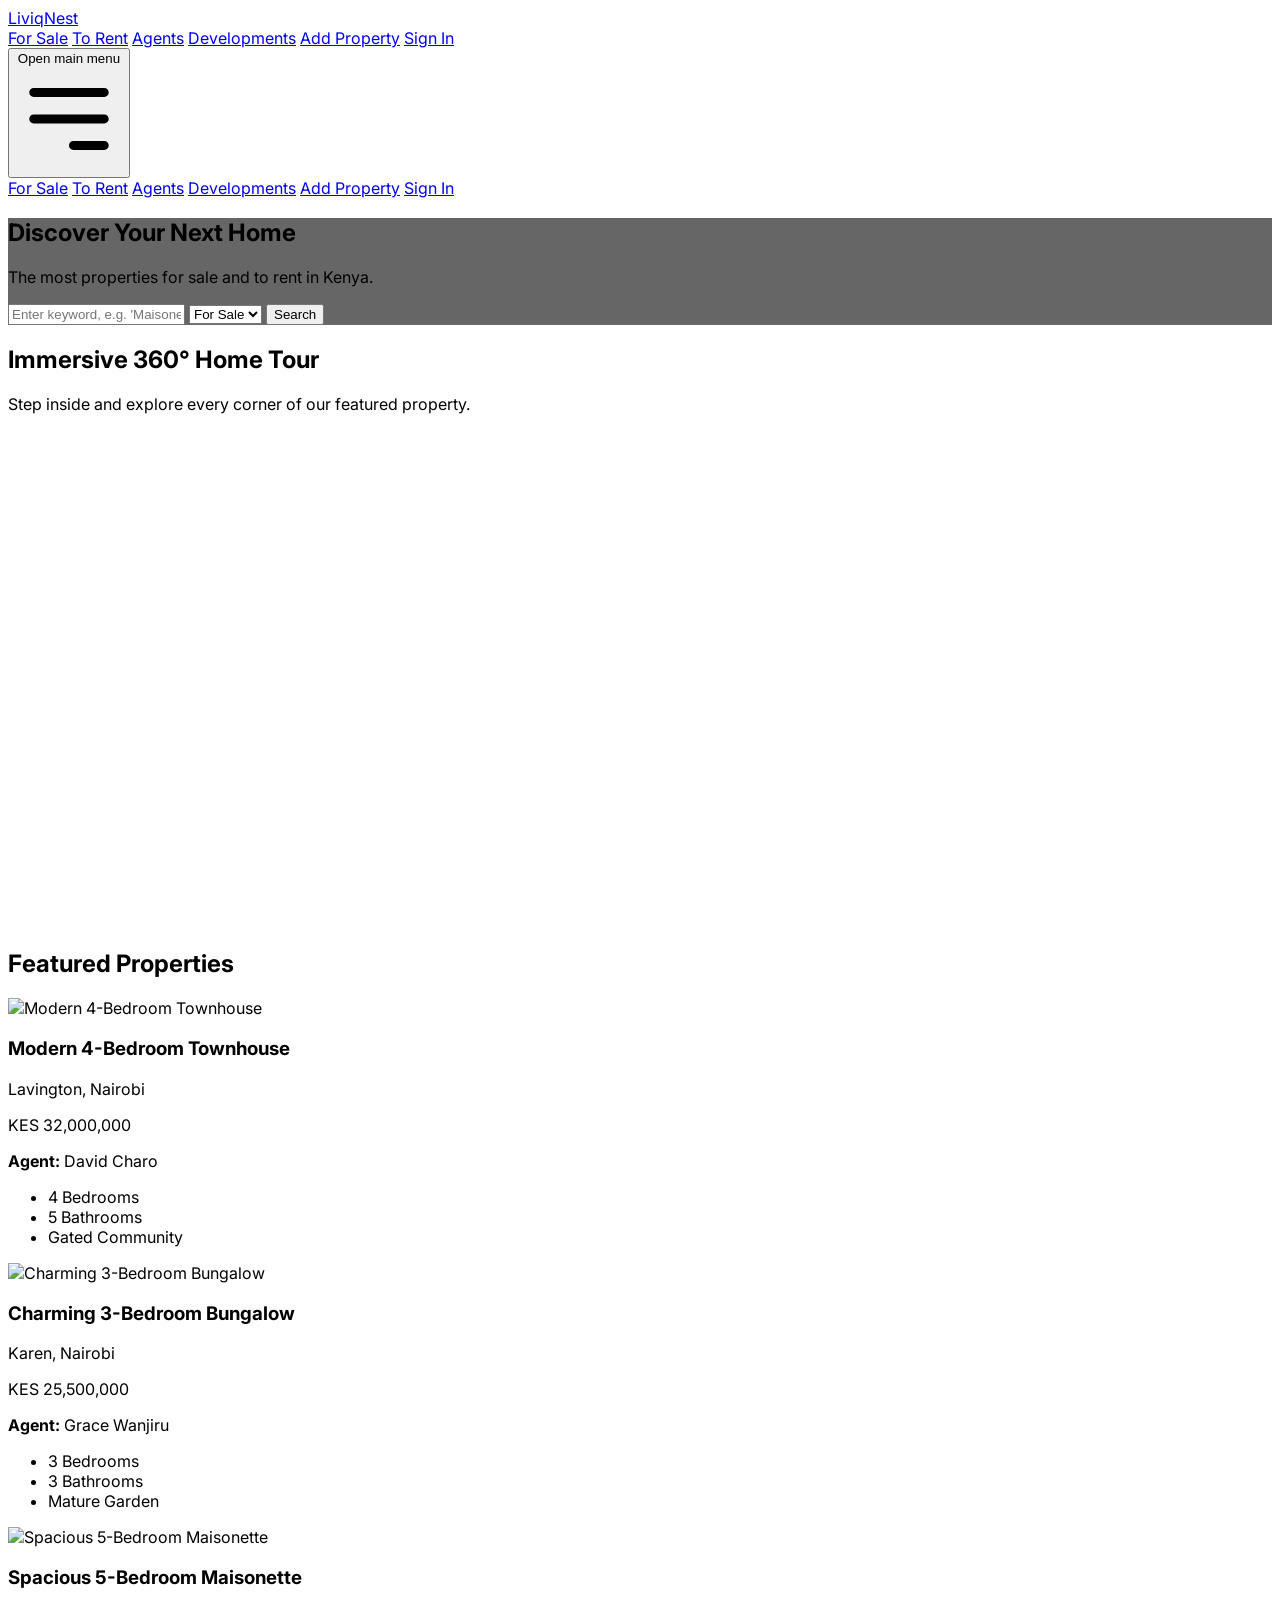
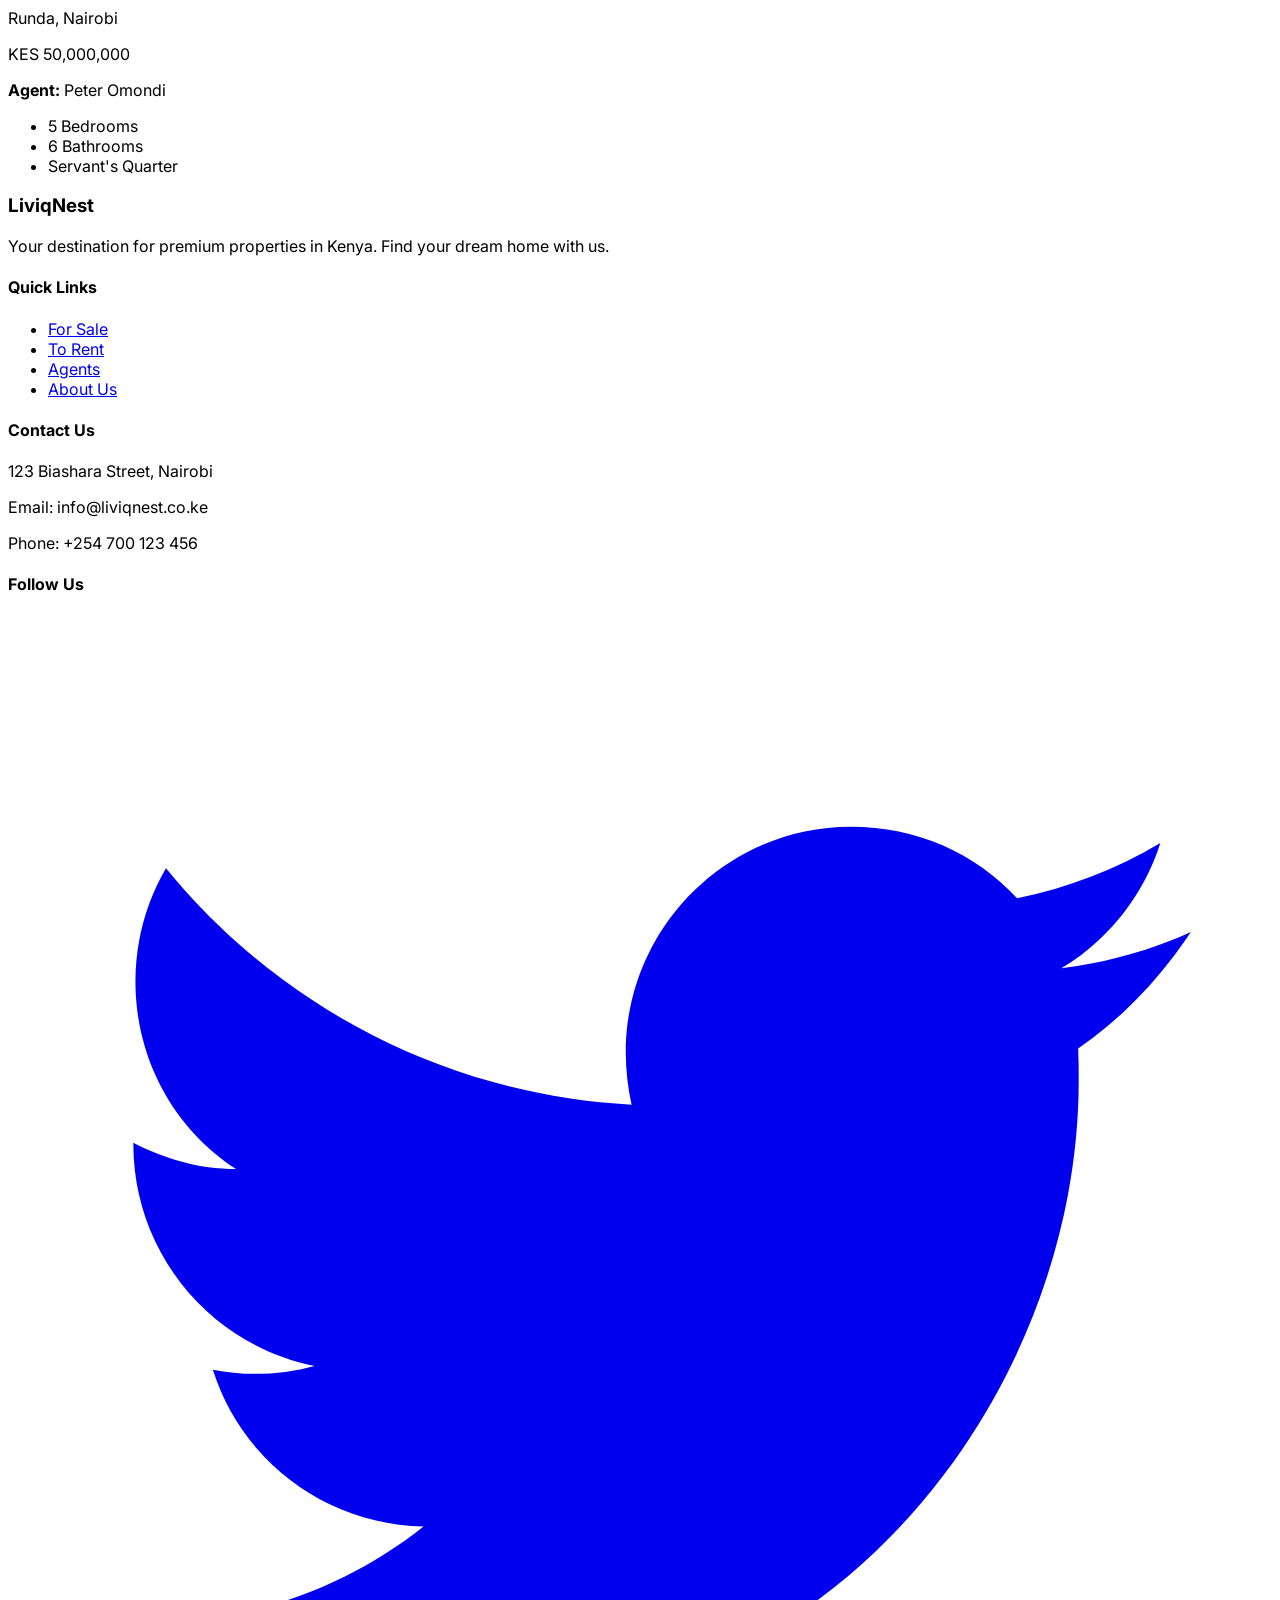
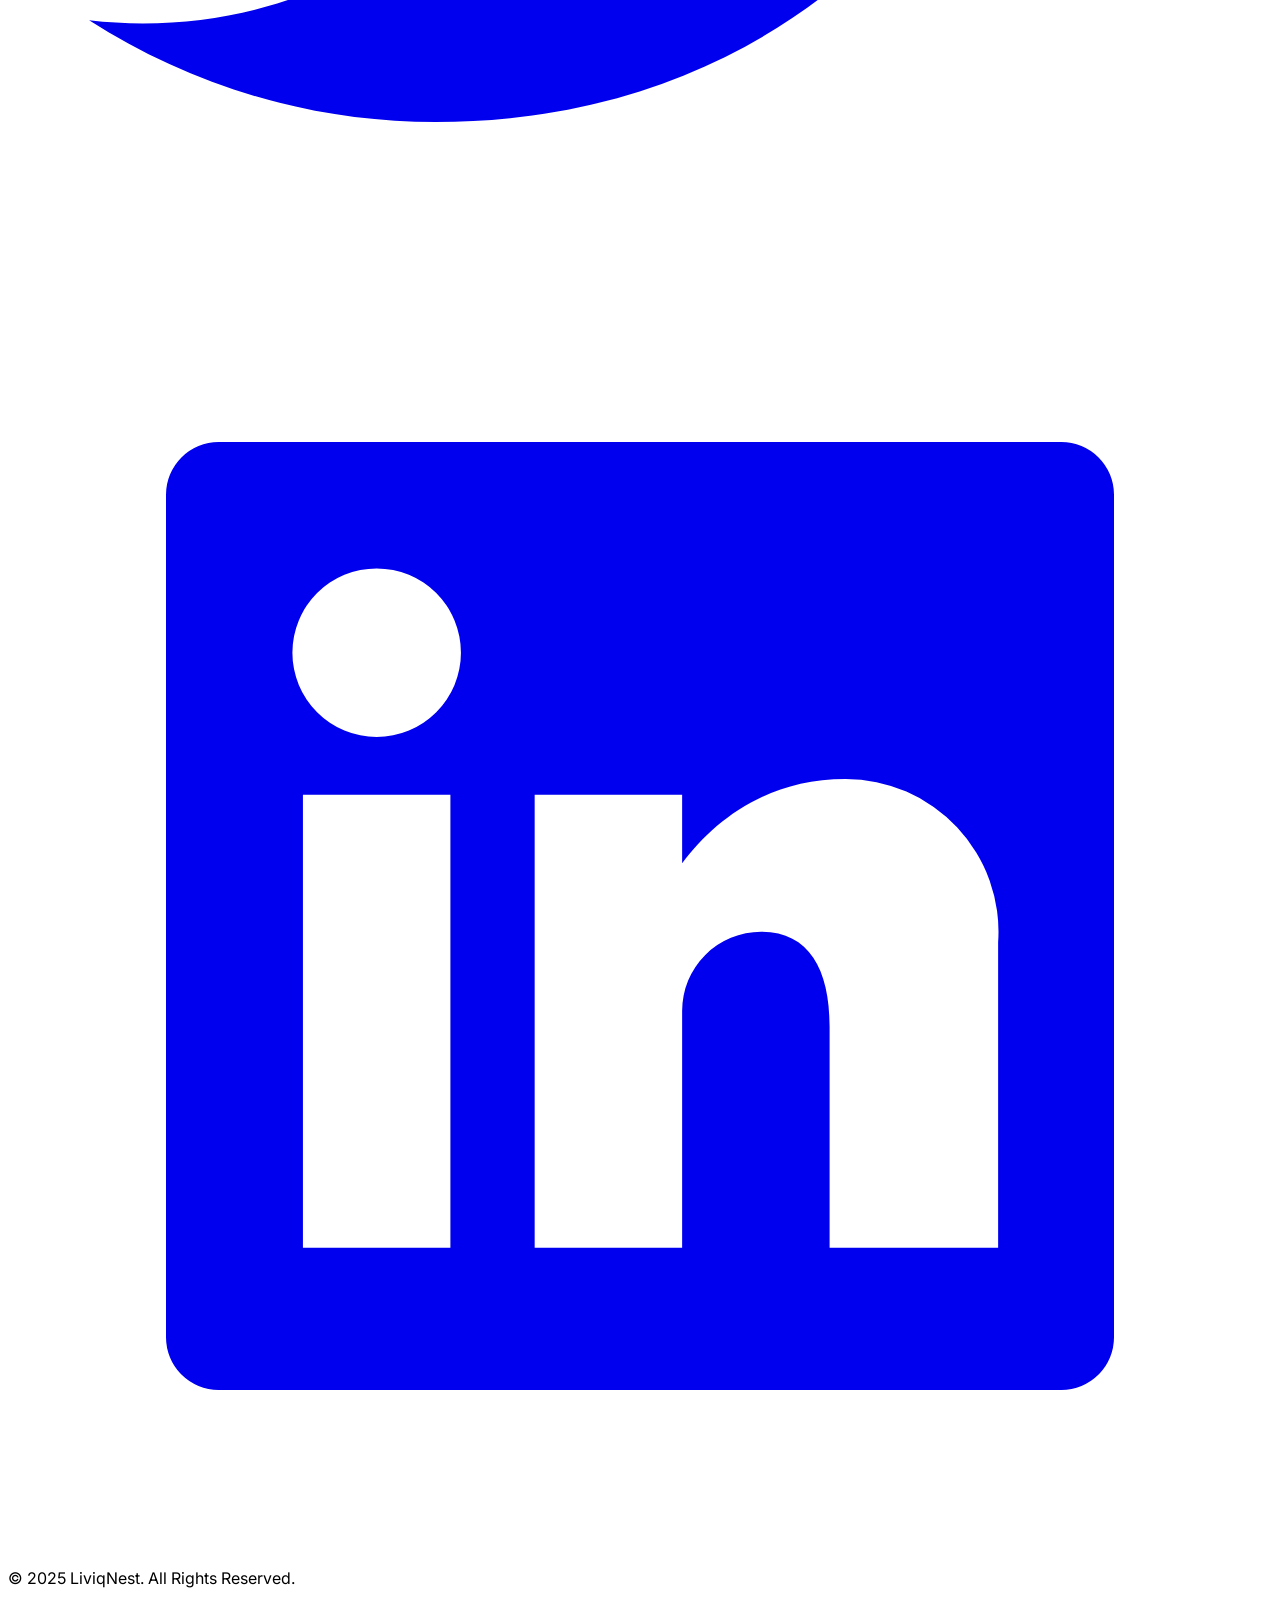
==== commit 8c155e16: "I've integrated a 360-degree viewer into the project. Here's a breakdown of the changes I've made: -" ====
--- a/index.html
+++ b/index.html
@@ -3,94 +3,230 @@
 <head>
     <meta charset="UTF-8">
     <meta name="viewport" content="width=device-width, initial-scale=1.0">
-    <title>Real Estate Properties</title>
-    <link rel="stylesheet" href="{{ url_for('static', filename='style.css') }}">
-    <!-- Inline styles removed, will be loaded from style.css -->
+    <title>LiviqNest - Find Your Dream Home</title>
+    <script src="https://cdn.tailwindcss.com"></script>
+    <link href="https://fonts.googleapis.com/css2?family=Inter:wght@400;500;600;700&display=swap" rel="stylesheet">
+    <link rel="stylesheet" href="https://cdn.jsdelivr.net/npm/pannellum@2.5.6/build/pannellum.css">
+    <script src="https://cdn.jsdelivr.net/npm/pannellum@2.5.6/build/pannellum.js"></script>
+    <style>
+        body {
+            font-family: 'Inter', sans-serif;
+        }
+        .hero {
+            background-image: linear-gradient(rgba(0,0,0,0.6), rgba(0,0,0,0.6)), url('https://images.pexels.com/photos/106399/pexels-photo-106399.jpeg?auto=compress&cs=tinysrgb&w=1260&h=750&dpr=1');
+            background-size: cover;
+            background-position: center;
+        }
+        #panorama-container {
+            width: 100%;
+            height: 500px;
+        }
+
+        @media (max-width: 768px) {
+            #panorama-container {
+                height: 400px;
+            }
+        }
+
+        @media (max-width: 480px) {
+            #panorama-container {
+                height: 300px;
+            }
+        }
+    </style>
 </head>
-<body>
-    <header>
-        <h1>Find Your Dream Property</h1>
+<body class="bg-gray-50 text-gray-800">
+
+    <!-- Header -->
+    <header class="bg-white shadow-md sticky top-0 z-50">
+        <nav class="container mx-auto px-4 sm:px-6 lg:px-8">
+            <div class="flex items-center justify-between h-16">
+                <div class="flex-shrink-0">
+                    <a href="#" class="text-2xl font-bold text-teal-600">LiviqNest</a>
+                </div>
+                <div class="hidden md:block">
+                    <div class="ml-10 flex items-baseline space-x-4">
+                        <a href="#" class="text-gray-600 hover:bg-teal-600 hover:text-white px-3 py-2 rounded-md text-sm font-medium">For Sale</a>
+                        <a href="#" class="text-gray-600 hover:bg-teal-600 hover:text-white px-3 py-2 rounded-md text-sm font-medium">To Rent</a>
+                        <a href="#" class="text-gray-600 hover:bg-teal-600 hover:text-white px-3 py-2 rounded-md text-sm font-medium">Agents</a>
+                        <a href="#" class="text-gray-600 hover:bg-teal-600 hover:text-white px-3 py-2 rounded-md text-sm font-medium">Developments</a>
+                        <a href="#" class="bg-teal-500 text-white px-3 py-2 rounded-md text-sm font-medium hover:bg-teal-600">Add Property</a>
+                         <a href="#" class="text-gray-600 hover:bg-teal-600 hover:text-white px-3 py-2 rounded-md text-sm font-medium">Sign In</a>
+                    </div>
+                </div>
+                <div class="md:hidden">
+                    <button type="button" class="bg-gray-200 inline-flex items-center justify-center p-2 rounded-md text-gray-500 hover:text-white hover:bg-teal-600 focus:outline-none focus:ring-2 focus:ring-offset-2 focus:ring-offset-gray-800 focus:ring-white" id="mobile-menu-button">
+                        <span class="sr-only">Open main menu</span>
+                        <svg class="h-6 w-6" xmlns="http://www.w3.org/2000/svg" fill="none" viewBox="0 0 24 24" stroke="currentColor" aria-hidden="true">
+                            <path stroke-linecap="round" stroke-linejoin="round" stroke-width="2" d="M4 6h16M4 12h16m-7 6h7" />
+                        </svg>
+                    </button>
+                </div>
+            </div>
+        </nav>
+        <div class="md:hidden hidden" id="mobile-menu">
+            <div class="px-2 pt-2 pb-3 space-y-1 sm:px-3">
+                <a href="#" class="text-gray-600 hover:bg-teal-600 hover:text-white block px-3 py-2 rounded-md text-base font-medium">For Sale</a>
+                <a href="#" class="text-gray-600 hover:bg-teal-600 hover:text-white block px-3 py-2 rounded-md text-base font-medium">To Rent</a>
+                <a href="#" class="text-gray-600 hover:bg-teal-600 hover:text-white block px-3 py-2 rounded-md text-base font-medium">Agents</a>
+                <a href="#" class="text-gray-600 hover:bg-teal-600 hover:text-white block px-3 py-2 rounded-md text-base font-medium">Developments</a>
+                <a href="#" class="bg-teal-500 text-white block px-3 py-2 rounded-md text-base font-medium hover:bg-teal-600">Add Property</a>
+                <a href="#" class="text-gray-600 hover:bg-teal-600 hover:text-white block px-3 py-2 rounded-md text-base font-medium">Sign In</a>
+            </div>
+        </div>
     </header>
 
-    <nav>
-        <button onclick="fetchProperties('all')">All Properties</button>
-        <button onclick="fetchProperties('sale')">For Sale</button>
-        <button onclick="fetchProperties('rent')">For Rent</button>
-    </nav>
-
-    <div class="container">
-        <div id="property-listings" class="property-listings">
-            <!-- Properties will be loaded here by JavaScript -->
-            <div class="loader">Loading properties...</div>
-        </div>
-    </div>
-
-    <footer>
-        <p>&copy; 2024 Real Estate Listings</p>
+    <!-- Hero Section -->
+    <section class="hero text-white">
+        <div class="container mx-auto px-4 sm:px-6 lg:px-8 py-24 text-center">
+            <h1 class="text-4xl md:text-5xl font-extrabold mb-4">Discover Your Next Home</h1>
+            <p class="text-lg md:text-xl mb-8">The most properties for sale and to rent in Kenya.</p>
+            <div class="max-w-2xl mx-auto bg-white p-4 rounded-lg shadow-2xl">
+                <form class="flex flex-col md:flex-row gap-2">
+                    <input type="text" placeholder="Enter keyword, e.g. 'Maisonette'" class="flex-grow p-3 border border-gray-300 rounded-md focus:outline-none focus:ring-2 focus:ring-teal-500 text-gray-800">
+                    <select class="p-3 border border-gray-300 rounded-md focus:outline-none focus:ring-2 focus:ring-teal-500 text-gray-600">
+                        <option>For Sale</option>
+                        <option>To Rent</option>
+                    </select>
+                    <button type="submit" class="bg-teal-500 hover:bg-teal-600 text-white font-bold py-3 px-6 rounded-md transition duration-300">Search</button>
+                </form>
+            </div>
+        </div>
+    </section>
+
+    <!-- 360-degree Panorama Viewer Section -->
+    <section class="py-16 bg-white">
+        <div class="container mx-auto px-4 sm:px-6 lg:px-8">
+            <div class="text-center mb-12">
+                <h2 class="text-3xl font-bold text-gray-900">Immersive 360° Home Tour</h2>
+                <p class="text-lg text-gray-600 mt-2">Step inside and explore every corner of our featured property.</p>
+            </div>
+            <div id="panorama-container" style="width: 100%; height: 500px;"></div>
+        </div>
+    </section>
+
+    <!-- Featured Properties Section -->
+    <section class="py-16">
+        <div class="container mx-auto px-4 sm:px-6 lg:px-8">
+            <h2 class="text-3xl font-bold text-center mb-12">Featured Properties</h2>
+            <div class="grid grid-cols-1 md:grid-cols-2 lg:grid-cols-3 gap-8">
+                
+                <!-- Property Card 1: Uploaded by Admin/Agent -->
+                <div class="bg-white rounded-lg shadow-lg overflow-hidden transform hover:-translate-y-2 transition-transform duration-300">
+                    <img src="https://images.pexels.com/photos/2087391/pexels-photo-2087391.jpeg?auto=compress&cs=tinysrgb&w=1260&h=750&dpr=1" alt="Modern 4-Bedroom Townhouse" class="w-full h-56 object-cover">
+                    <div class="p-6">
+                        <h3 class="text-xl font-bold mb-2">Modern 4-Bedroom Townhouse</h3>
+                        <p class="text-gray-600 mb-4">Lavington, Nairobi</p>
+                        <p class="text-2xl font-bold text-teal-600 mb-4">KES 32,000,000</p>
+                        <div class="border-t border-gray-200 pt-4 text-sm text-gray-500">
+                            <p><strong>Agent:</strong> David Charo</p>
+                            <ul class="list-disc list-inside mt-2">
+                                <li>4 Bedrooms</li>
+                                <li>5 Bathrooms</li>
+                                <li>Gated Community</li>
+                            </ul>
+                        </div>
+                    </div>
+                </div>
+
+                <!-- Property Card 2: Uploaded by Admin/Agent -->
+                <div class="bg-white rounded-lg shadow-lg overflow-hidden transform hover:-translate-y-2 transition-transform duration-300">
+                    <img src="https://images.pexels.com/photos/164558/pexels-photo-164558.jpeg?auto=compress&cs=tinysrgb&w=1260&h=750&dpr=1" alt="Charming 3-Bedroom Bungalow" class="w-full h-56 object-cover">
+                    <div class="p-6">
+                        <h3 class="text-xl font-bold mb-2">Charming 3-Bedroom Bungalow</h3>
+                        <p class="text-gray-600 mb-4">Karen, Nairobi</p>
+                        <p class="text-2xl font-bold text-teal-600 mb-4">KES 25,500,000</p>
+                         <div class="border-t border-gray-200 pt-4 text-sm text-gray-500">
+                            <p><strong>Agent:</strong> Grace Wanjiru</p>
+                             <ul class="list-disc list-inside mt-2">
+                                <li>3 Bedrooms</li>
+                                <li>3 Bathrooms</li>
+                                <li>Mature Garden</li>
+                            </ul>
+                        </div>
+                    </div>
+                </div>
+                
+                <!-- Property Card 3: Uploaded by Admin/Agent -->
+                <div class="bg-white rounded-lg shadow-lg overflow-hidden transform hover:-translate-y-2 transition-transform duration-300">
+                    <img src="https://images.pexels.com/photos/259588/pexels-photo-259588.jpeg?auto=compress&cs=tinysrgb&w=1260&h=750&dpr=1" alt="Spacious 5-Bedroom Maisonette" class="w-full h-56 object-cover">
+                    <div class="p-6">
+                        <h3 class="text-xl font-bold mb-2">Spacious 5-Bedroom Maisonette</h3>
+                        <p class="text-gray-600 mb-4">Runda, Nairobi</p>
+                        <p class="text-2xl font-bold text-teal-600 mb-4">KES 50,000,000</p>
+                         <div class="border-t border-gray-200 pt-4 text-sm text-gray-500">
+                            <p><strong>Agent:</strong> Peter Omondi</p>
+                             <ul class="list-disc list-inside mt-2">
+                                <li>5 Bedrooms</li>
+                                <li>6 Bathrooms</li>
+                                <li>Servant's Quarter</li>
+                            </ul>
+                        </div>
+                    </div>
+                </div>
+
+            </div>
+        </div>
+    </section>
+
+    <!-- Footer -->
+    <footer class="bg-gray-800 text-white mt-16">
+        <div class="container mx-auto px-4 sm:px-6 lg:px-8 py-12">
+            <div class="grid grid-cols-1 md:grid-cols-4 gap-8">
+                <div>
+                    <h3 class="text-xl font-bold mb-4">LiviqNest</h3>
+                    <p class="text-gray-400">Your destination for premium properties in Kenya. Find your dream home with us.</p>
+                </div>
+                <div>
+                    <h4 class="font-semibold text-lg mb-4">Quick Links</h4>
+                    <ul>
+                        <li class="mb-2"><a href="#" class="hover:text-teal-400">For Sale</a></li>
+                        <li class="mb-2"><a href="#" class="hover:text-teal-400">To Rent</a></li>
+                        <li class="mb-2"><a href="#" class="hover:text-teal-400">Agents</a></li>
+                        <li class="mb-2"><a href="#" class="hover:text-teal-400">About Us</a></li>
+                    </ul>
+                </div>
+                <div>
+                    <h4 class="font-semibold text-lg mb-4">Contact Us</h4>
+                    <p class="text-gray-400">123 Biashara Street, Nairobi</p>
+                    <p class="text-gray-400">Email: info@liviqnest.co.ke</p>
+                    <p class="text-gray-400">Phone: +254 700 123 456</p>
+                </div>
+                 <div>
+                    <h4 class="font-semibold text-lg mb-4">Follow Us</h4>
+                    <div class="flex space-x-4">
+                        <a href="#" class="text-gray-400 hover:text-white"><svg class="h-6 w-6" fill="currentColor" viewBox="0 0 24 24"><path d="M22.46,6C21.69,6.35 20.86,6.58 20,6.69C20.88,6.16 21.56,5.32 21.88,4.31C21.05,4.81 20.13,5.16 19.16,5.36C18.37,4.5 17.26,4 16,4C13.65,4 11.73,5.92 11.73,8.29C11.73,8.63 11.77,8.96 11.84,9.28C8.28,9.09 5.11,7.38 3,4.79C2.63,5.42 2.42,6.16 2.42,6.94C2.42,8.43 3.17,9.75 4.33,10.5C3.62,10.5 2.96,10.3 2.38,10C2.38,10 2.38,10 2.38,10.03C2.38,12.11 3.86,13.85 5.82,14.24C5.46,14.34 5.08,14.39 4.69,14.39C4.42,14.39 4.15,14.36 3.89,14.31C4.43,16.03 6.02,17.25 7.89,17.29C6.43,18.45 4.58,19.13 2.56,19.13C2.22,19.13 1.88,19.11 1.54,19.07C3.44,20.29 5.7,21 8.12,21C16,21 20.33,14.46 20.33,8.84C20.33,8.63 20.33,8.42 20.32,8.21C21.17,7.63 21.88,6.87 22.46,6Z"></path></svg></a>
+                        <a href="#" class="text-gray-400 hover:text-white"><svg class="h-6 w-6" fill="currentColor" viewBox="0 0 24 24"><path d="M20,3H4A1,1,0,0,0,3,4V20A1,1,0,0,0,4,21H20A1,1,0,0,0,21,20V4A1,1,0,0,0,20,3ZM8.4,18.3H5.6V9.7H8.4ZM7,8.6A1.6,1.6,0,1,1,8.6,7,1.6,1.6,0,0,1,7,8.6ZM18.4,18.3H15.6V14.1C15.6,13,15.2,12.3,14.3,12.3A1.5,1.5,0,0,0,12.8,13.8C12.8,14,12.8,14.3,12.8,14.6V18.3H10V9.7H12.8V11C13.4,10.2,14.4,9.4,15.9,9.4A2.9,2.9,0,0,1,18.8,12.5V18.3Z"></path></svg></a>
+                    </div>
+                </div>
+            </div>
+            <div class="border-t border-gray-700 mt-8 pt-6 text-center text-gray-500">
+                <p>&copy; 2025 LiviqNest. All Rights Reserved.</p>
+            </div>
+        </div>
     </footer>
 
+
     <script>
-        const listingsContainer = document.getElementById('property-listings');
-        let allProperties = []; // To store all fetched properties for client-side filtering
-
-        async function fetchProperties(filter = 'all') {
-            listingsContainer.innerHTML = '<div class="loader">Loading properties...</div>'; // Show loader
-            try {
-                const response = await fetch('/api/properties');
-                if (!response.ok) {
-                    throw new Error(`HTTP error! status: ${response.status}`);
-                }
-                allProperties = await response.json();
-                renderProperties(filter);
-            } catch (error) {
-                listingsContainer.innerHTML = `<p style="color: red;">Error loading properties: ${error.message}</p>`;
-                console.error('Failed to fetch properties:', error);
-            }
-        }
-
-        function renderProperties(filter = 'all') {
-            listingsContainer.innerHTML = ''; // Clear previous listings or loader
-
-            const filteredProperties = filter === 'all'
-                ? allProperties
-                : allProperties.filter(prop => prop.status.toLowerCase() === filter);
-
-            if (filteredProperties.length === 0) {
-                listingsContainer.innerHTML = '<p>No properties found matching your criteria.</p>';
-                return;
-            }
-
-            filteredProperties.forEach(property => {
-                const card = document.createElement('div');
-                card.className = 'property-card';
-
-                let imagePath = property.image_url;
-                // Adjust image path if it's coming from static folder reference
-                if (imagePath && imagePath.startsWith('static/')) {
-                    // Create a valid URL for the image
-                    // Assuming Flask serves static files from '/static/' route
-                     imagePath = `/${imagePath}`;
-                } else if (imagePath) {
-                    // If it's an absolute URL or different path structure, use as is
-                    // This might need adjustment based on how images are actually served/stored
-                } else {
-                    imagePath = '/static/images/default_placeholder.png'; // A generic placeholder
-                }
-
-
-                card.innerHTML = `
-                    <img src="${imagePath}" alt="${property.name || 'Property Image'}" onerror="this.onerror=null;this.src='/static/images/default_placeholder.png';">
-                    <h3>${property.name}</h3>
-                    <p>${property.description}</p>
-                    <p class="price">$${property.price.toLocaleString()}</p>
-                    <p class="status ${property.status.toLowerCase()}">${property.status.charAt(0).toUpperCase() + property.status.slice(1)}</p>
-                `;
-                listingsContainer.appendChild(card);
-            });
-        }
-
-        // Initial load of all properties
-        document.addEventListener('DOMContentLoaded', () => fetchProperties());
+        // --- Mobile Menu Toggle ---
+        const mobileMenuButton = document.getElementById('mobile-menu-button');
+        const mobileMenu = document.getElementById('mobile-menu');
+
+        mobileMenuButton.addEventListener('click', () => {
+            mobileMenu.classList.toggle('hidden');
+        });
+
+        // --- Pannellum 360-degree Viewer ---
+        pannellum.viewer('panorama-container', {
+            "type": "equirectangular",
+            // IMPORTANT: Replace this with the URL of your 360-degree image
+            "panorama": "AUDCHF_2024-06-21_00-56-21.png",
+            "autoLoad": true,
+            "autoRotate": -2,
+            "showControls": true,
+            "hotSpotDebug": false
+        });
     </script>
+
 </body>
 </html>
